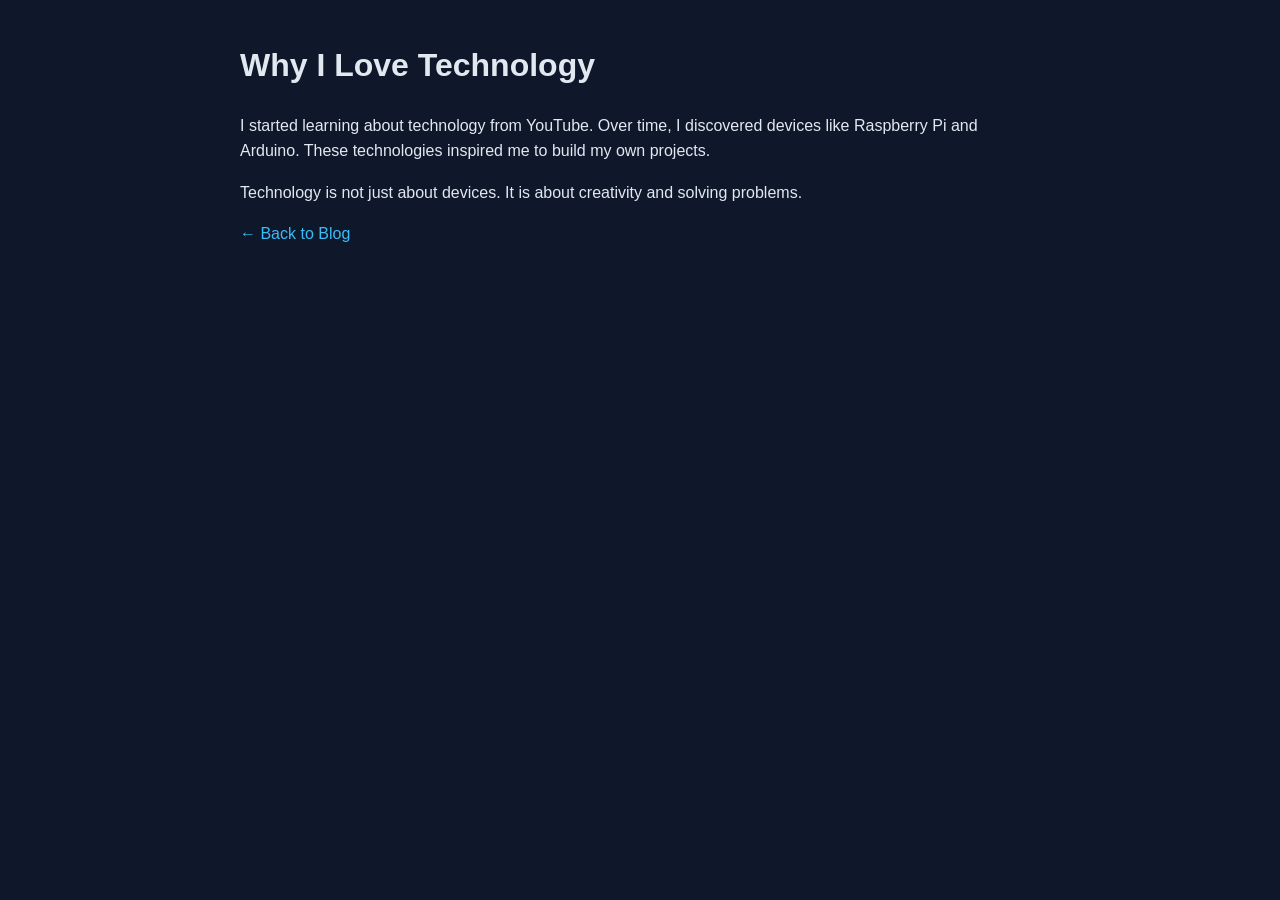
==== post1.html @ 16de9d27 "Hapus /tugas" ====
<!DOCTYPE html>
<html>
<head>
  <meta charset="UTF-8">
  <title>Why I Love Technology</title>
  <link rel="stylesheet" href="style.css">
</head>
<body>

  <h1>Why I Love Technology</h1>

  <p>
    I started learning about technology from YouTube.
    Over time, I discovered devices like Raspberry Pi and Arduino.
    These technologies inspired me to build my own projects.
  </p>

  <p>
    Technology is not just about devices. It is about creativity and solving problems.
  </p>

  <p><a href="index.html">← Back to Blog</a></p>

</body>
</html>
---- style.css ----
body {
  background-color: #0f172a;
  color: #e2e8f0;
  font-family: Arial, sans-serif;
  max-width: 800px;
  margin: 40px auto;
  line-height: 1.6;
}

a {
  color: #38bdf8;
  text-decoration: none;
}

a:hover {
  text-decoration: underline;
}
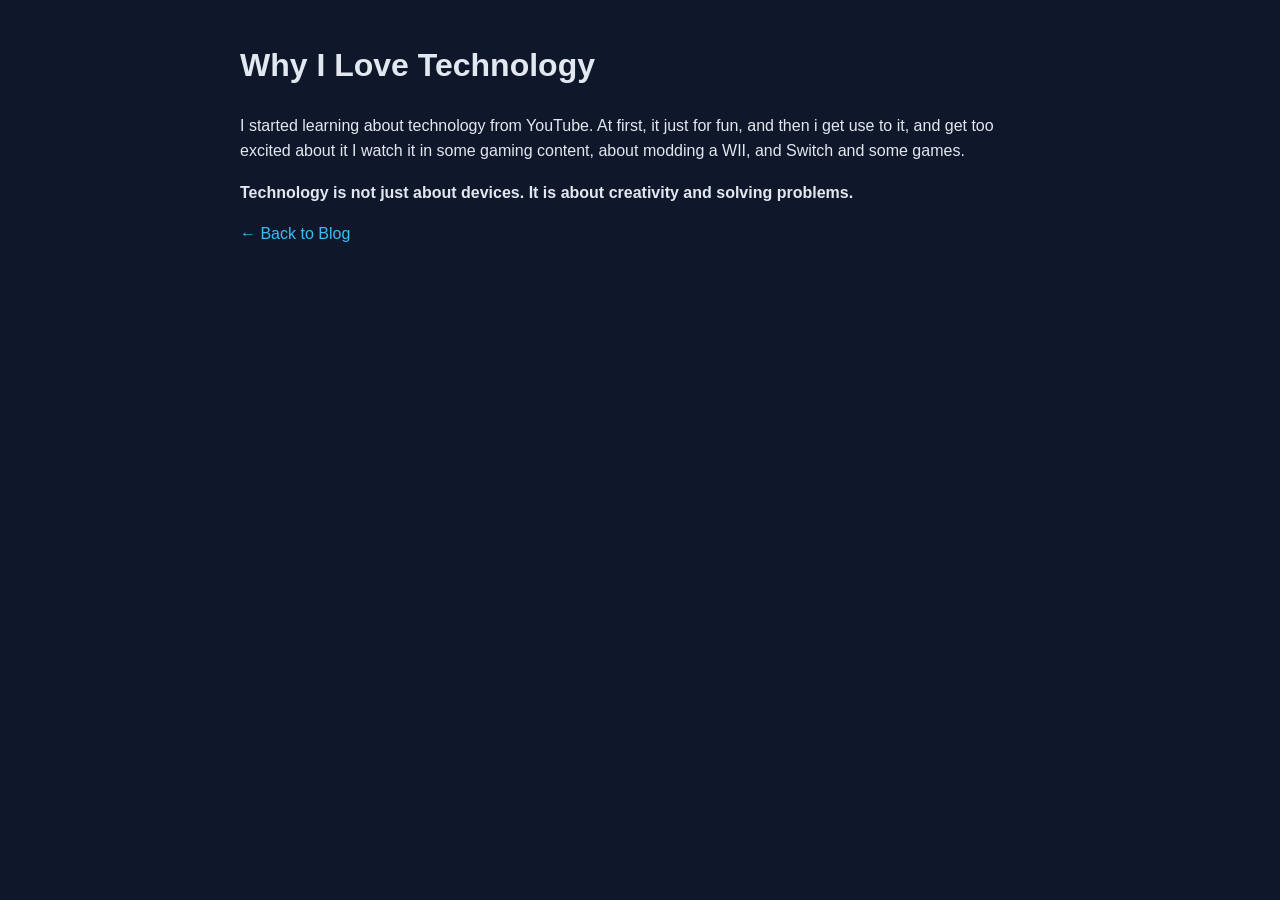
==== commit bbc32a9d: "Ganti isi" ====
--- a/post1.html
+++ b/post1.html
@@ -11,13 +11,13 @@
 
   <p>
     I started learning about technology from YouTube.
-    Over time, I discovered devices like Raspberry Pi and Arduino.
-    These technologies inspired me to build my own projects.
+    At first, it just for fun, and then i get use to it, and get too excited about it
+    I watch it in some gaming content, about modding a WII, and Switch and some games.
   </p>
 
-  <p>
+  <p><strong>
     Technology is not just about devices. It is about creativity and solving problems.
-  </p>
+  </strong></p>
 
   <p><a href="index.html">← Back to Blog</a></p>
 
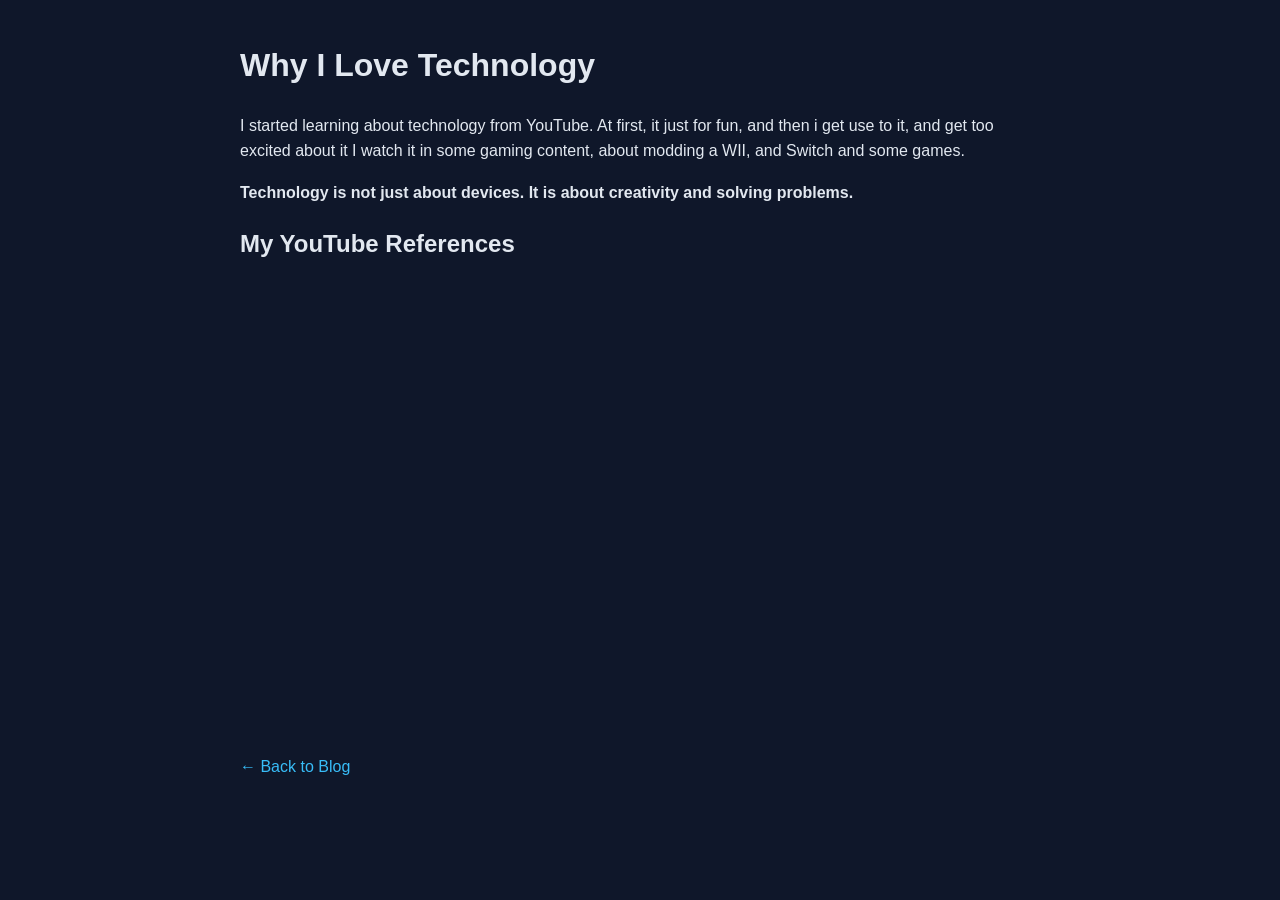
==== commit afd931f1: "Mungkin sampe sini dulu" ====
--- a/post1.html
+++ b/post1.html
@@ -19,6 +19,12 @@
     Technology is not just about devices. It is about creativity and solving problems.
   </strong></p>
 
+  <h2>My YouTube References</h2>
+  <div class="video-wrapper">
+    
+  </div>
+
+  
   <p><a href="index.html">← Back to Blog</a></p>
 
 </body>
--- a/style.css
+++ b/style.css
@@ -14,4 +14,21 @@
 
 a:hover {
   text-decoration: underline;
+}
+/* Responsive YouTube Embed */
+
+.video-wrapper {
+  position: relative;
+  width: 100%;
+  padding-bottom: 56.25%; /* 16:9 ratio */
+  margin: 20px 0;
+}
+
+.video-wrapper iframe {
+  position: absolute;
+  top: 0;
+  left: 0;
+  width: 100%;
+  height: 100%;
+  border-radius: 10px;
 }
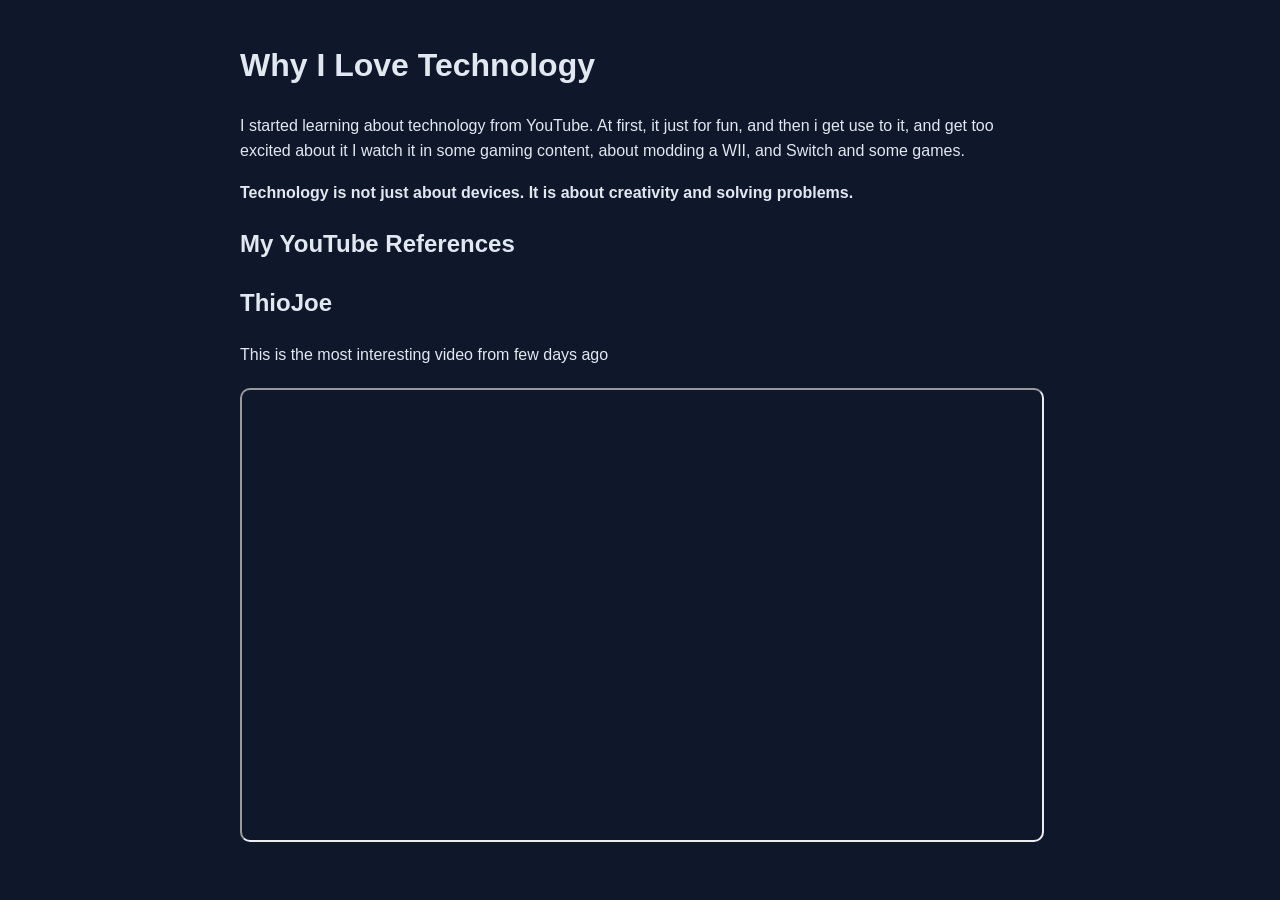
==== commit 2a1adb43: "gw commit pake hp" ====
--- a/post1.html
+++ b/post1.html
@@ -20,12 +20,14 @@
   </strong></p>
 
   <h2>My YouTube References</h2>
+	<h2>ThioJoe</h2>
+	<p>This is the most interesting video from few days ago</p>
   <div class="video-wrapper">
-    
+	    <iframe src="https://youtu.be/b2a4iZcEW7E?si=MPzCvhrM-WuM_sWY"
   </div>
 
   
   <p><a href="index.html">← Back to Blog</a></p>
 
 </body>
-</html>+</html>
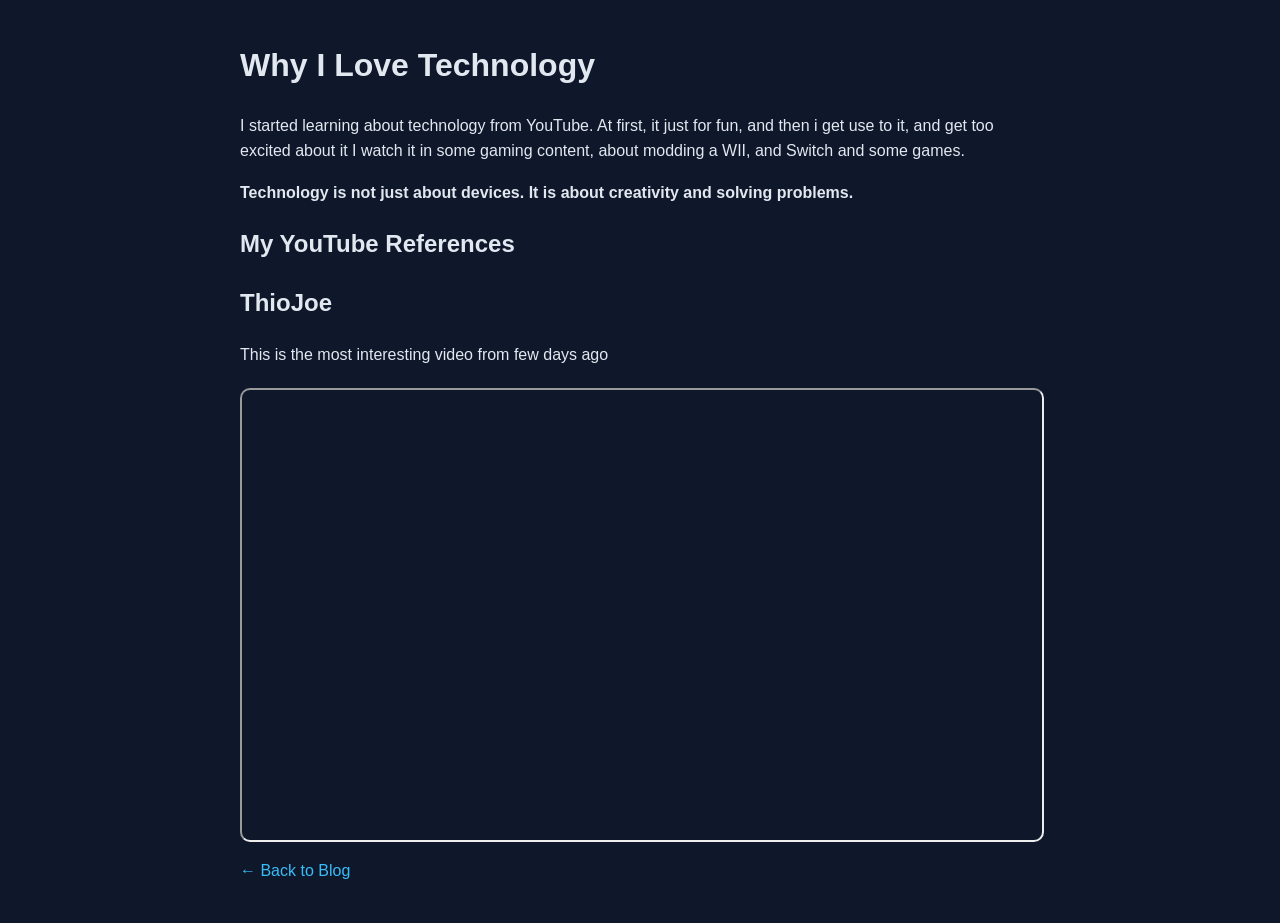
==== commit b8f6bf66: "Fix bug #1" ====
--- a/post1.html
+++ b/post1.html
@@ -23,7 +23,7 @@
 	<h2>ThioJoe</h2>
 	<p>This is the most interesting video from few days ago</p>
   <div class="video-wrapper">
-	    <iframe src="https://youtu.be/b2a4iZcEW7E?si=MPzCvhrM-WuM_sWY"
+	    <iframe src="https://youtu.be/b2a4iZcEW7E?si=MPzCvhrM-WuM_sWY"></iframe>
   </div>
 
   
